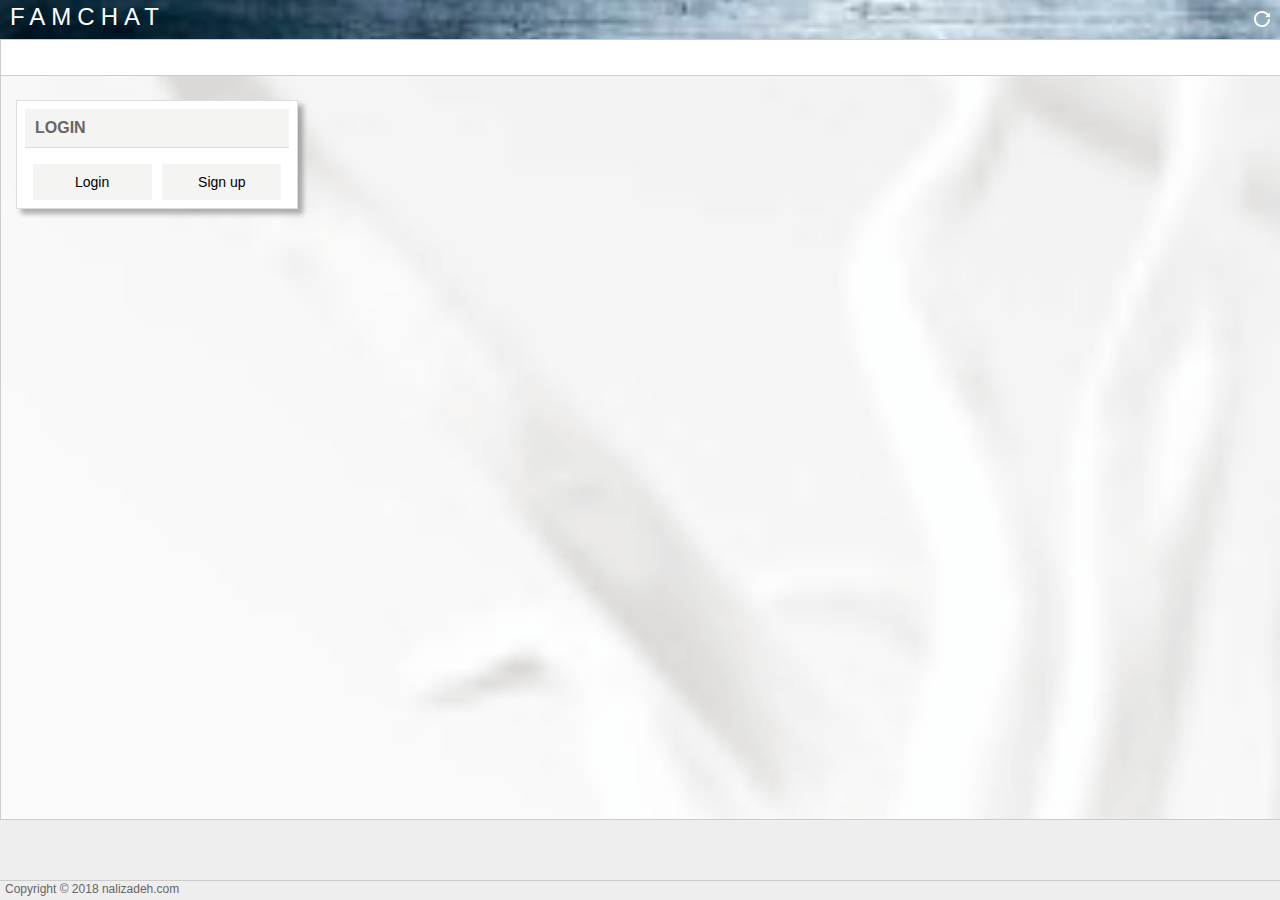
==== web/index.html @ d6cebac0 "Initial commit" ====
<!DOCTYPE html>
<html lang="en">
<head>
	<meta charset="utf-8"/>
	<title>FamChat</title>
	<meta name="viewport" content="width=device-width, minimum-scale=1.0, maximum-scale=1.0" />
	<link rel="icon" href="/favicon.ico" type="image/x-icon" />
	<link rel="shortcut icon" href="/favicon.ico" type="image/x-icon" />
	<link href="res/app.css" type="text/css" rel="stylesheet">
	<script type="text/javascript" src="res/app.js"></script>
	
</head>

<body> 

<div class="login" id="login_div">
	<div id="login_signup_box">
		<table class="login_table" border=0, cellpadding=8, cellspacing=0 align="center">
			<tr><td><div class="login_header">Login</div></td></tr>
			<tr><td class="btn_td">
				<input class="btn" type="button" value="Login" onclick="startLogin()"/>&ensp;
				<input class="btn" type="button" value="Sign up" onclick="startRegistration()" />
			</td></tr>
		</table>
	</div>
	<div id="login_box">
		<table class="login_table" border=0, cellpadding=8, cellspacing=0 align="center">
			<tr><td><div class="login_header">Login</div></td></tr>
			<tr><td><span class="spa">Username</span><input class="inp" id="username" /></td></tr>
			<tr><td><span class="spa">Password</span><input class="inp" id="password" type="password" /></td></tr>
			<tr><td class="btn_td">
				<input class="btn" type="button" value="<< Back" onclick="endLogin()" />&ensp;
				<input class="btn btn_red" type="button" value="Login" id="defaultActionButton" onclick="login()" />
			</td></tr>
			<tr><td><a class="spa_red" href="#" onclick="startSendEmail()">Forget password?</a></td></tr>
		</table>
	</div>
	<div id="signup_box">
		<table class="login_table" border=0, cellpadding=8, cellspacing=0 align="center">
			<tr><td><div class="login_header">Register</div></td></tr>
			<tr><td><span class="spa">Username</span><input class="inp" id="username2" /></td></tr>
			<tr><td><span class="spa">Email Address</span><input class="inp" id="email" /></td></tr>
			<tr><td><span class="spa">Password</span><input class="inp" id="password2" type="password" /></td></tr>
			<tr><td><span class="spa">Confirm password</span><input class="inp" id="password3" type="password" /></td></tr>
			<tr><td class="btn_td">
				<input class="btn" type="button" value="<< Back" onclick="endRegistration()" />&ensp;
				<input class="btn btn_red" type="button" value="Register" onclick="register()" />
			</td></tr>
		</table>
	</div>
	<div id="sendmail_box">
		<table class="login_table" border=0, cellpadding=8, cellspacing=0 align="center">
			<tr><td><div class="login_header">Reset Password</div></td></tr>
			<tr><td><span class="spa">Email Address</span><input class="inp" id="email2" /></td></tr>
			<tr><td class="btn_td">
				<input class="btn" type="button" value="<< Back" onclick="endSendEmail()" />&ensp;
				<input class="btn btn_red" type="button" value="Send" onclick="sendEmail()" />
			</td></tr>
		</table>
	</div>
</div>

<div class="setting" id="setting_div">
	<div id="setting_box">
		<table class="setting_table" border=0, cellpadding=8, cellspacing=0 align="center">
			<tr><td>
				<div class="setting_header">
					<span>Settings</span>
					<input class="sbtn" id="btnCloseSettings" type="button" value="X" onclick="closeSetting()" />
				</div>
			</td></tr>
			<tr><td class="btn_td">
				<input class="sbtn" type="button" value="User" onclick="startUserSetting()"/>&ensp;
				<input class="sbtn" type="button" value="Contacts" onclick="startContactsSetting()"/>&ensp;
				<input class="sbtn" type="button" value="Groups" onclick="startGroupsSetting()" />
			</td></tr>
		</table>
	</div>
	<div id="user_box">
		<table class="setting_table" border=0, cellpadding=4, cellspacing=0 align="center">
			<tr><td><div class="setting_header">User Settings</div></td></tr>
			<tr><td><span class="sspa">Username</span><input class="sinp" id="n_username" disabled /></td></tr>
			<tr><td><span class="sspa">Email Address</span><input class="sinp" id="n_emai" /></td></tr>
			<tr><td><span class="sspa">Password</span><input class="sinp" id="n_password" type="password" /></td></tr>
			<tr><td><span class="sspa">Confirm password</span><input class="sinp" id="n_password2" type="password" /></td></tr>
			<tr><td><span class="sspa">Avatar</span><input class="sinp" id="n_avatar" disabled />
				<label id="avatarBt"><input type="file" accept="image/*" onchange="sendAvatar(event)"></label></td></tr>
			<tr><td class="space_td"></td></tr>
			<tr><td class="btn_td">
				<input class="sbtn" type="button" value="<< Back" onclick="endUserSetting()" />&ensp;
				<input class="sbtn" type="button" value="Delete" onclick="deleteUser()" />&ensp;
				<input class="sbtn sbtn_red" type="button" value="Save" onclick="updateUser()" />
			</td></tr>
		</table>
	</div>
	<div id="contacts_box">
		<table class="setting_table" border=0, cellpadding=4, cellspacing=0 align="center">
			<tr><td><div class="setting_header">Contacts</div></td></tr>
			<tr><td><span class="sspa">My contacts</span>
				<select class="ssel" id="contacts"><option value="none">none</option></select>&ensp;
				<input class="sbtn" type="button" value="Remove" onclick="removeContact()" />
			</td></tr>
			<tr><td><span class="sspa">Users</span>
				<select class="ssel" id="u_users"><option value="none">none</option></select>&ensp;
				<input class="sbtn" type="button" value="Add" onclick="addContact()" />
			</td></tr>
			<tr><td class="space_td"></td></tr>
			<tr><td class="btn_td">
				<input class="sbtn" type="button" value="<< Back" onclick="endContactsSetting()" />&ensp;
			</td></tr>
		</table>
	</div>
	<div id="groups_box">
		<table class="setting_table" border=0, cellpadding=4, cellspacing=0 align="center">
			<tr><td><div class="setting_header">Groups</div></td></tr>
			<tr><td><span class="sspa">My groups</span>
				<select class="ssel" id="groups"><option value="none">none</option></select>&ensp;
				<input class="sbtn" type="button" value="Delete" onclick="deleteGroup()" />
			</td></tr>
			<tr><td><span class="sspa">Members</span>
				<select class="ssel" id="members" size="4"><option value="none">none</option></select>&ensp;
				<input class="sbtn" type="button" value="Remove" onclick="removeFromGroup()" />
			</td></tr>
			<tr><td><span class="sspa">Users</span>
				<select class="ssel" id="g_users"><option value="none">none</option></select>&ensp;
				<input class="sbtn" type="button" value="Add" onclick="addToGroup()" />
			</td></tr>
			<tr><td><span class="sspa">New groupname</span>
				<input class="sinp sinpg" id="groupname" />&ensp;
				<input class="sbtn" type="button" value="Create" onclick="createGroup()" />
			</td></tr>
			<tr><td class="space_td"></td></tr>
			<tr><td class="btn_td">
				<input class="sbtn" type="button" value="<< Back" onclick="endGroupsSetting()" />&ensp;
			</td></tr>
		</table>
	</div>
</div>

<div class="smiles" id="smiles_div">
	<div class="smiles_header">
		<span class="smilesTitle">Smiley</span>
		<input class="sbtn" id="smileCloseBtn" type="button" value="X" onclick="hideSmiley()" /><br>
	</div>
	<div class="smiles_body">
		<table class="smiles_table" id ="smTable" border=0, cellpadding=0, cellspacing=0>
		</table>
	</div>
</div>

<!--- THIS IS THE BODY ------>

<aside class="panel">
	
	<header>
		<span class="title h2">FAMCHAT</span>
		<label id="refreshBt" onclick="refresh()"></label>
		<label id="logoutBt" onclick="logout()"></label>
		<label id="settingBt" onclick="openSetting()"></label>
		<span id="usernameSp"></span>
		<span id="usericoSp"></span>
	</header>
	
	<main>
		<div class="content">
			<div class="channels" id="channels">
				<div class="channels_cont" id="channelsArea"></div>
			</div>
			<div class="chats">
				<div class="chats_cont">
					<div class="channelName">
						<div id="channelDv"></div>
						<input class="sbtn" id="closeChannelBt" type="button" value="X" onclick="closeChannel()"/>
					</div>
					<div class="chatItems">
						<div class="chatItems_cont" id="chatArea">
						</div>
					</div>
				</div>
			</div>
		</div>
	</main>
	
	<footer>
		<div class="controls" id="chatControls">
			<label id="channelsBt" onclick="openChannels()"></label>
			<label id="attachBt"><input type="file" accept="image/*" onchange="sendFile(event)"></label>
			<div id="chatText" contenteditable="true"></div>
			<label id="smileBt" onclick="showSmiley()"></label>
			<label id="sendBt" onclick="sendText()"></label>
		</div>
		<div class="copyright">
			<span>Copyright © 2018 nalizadeh.com</span>
			<img id="chatloading" src="res/img/loading.gif" alt="Loading..."/>
			<!--<canvas id="imgUploader" width="5" height="5" style="display:none"/>-->
			<a id="imgDownloader" style="display: none"></a>
		</div>
	</footer>
	
</aside>

</body>

<script>
	var FLEXLAYOUT = true;
	updateActions();
</script>

</html>
---- web/res/app.css ----
body, html {
	width: 100%;
    height: 100%;
	margin:0;
	padding:0;
	font-family: 'Source Sans Pro', sans-serif;
	font-size: 14px;
	color: #666;
}

*, *:before, *:after {
  box-sizing: border-box;
  -moz-box-sizing: border-box;
  -webkit-box-sizing: border-box;
}

table {
	padding: 0;
	border-spacing: 0;
	border-collapse: collapse;
}

.panel {
	width: 100%;
	height: 100vh;
	display: flex;
	flex-direction: column;
}

/*------ header --------*/

.panel header {
    height: 40px;
	width: 100%;
    background-image: url(img/bg.jpg);
    background-position: center;
    background-repeat: no-repeat;
    background-size: cover;
	font: 13px/22px "Segoe UI Semilight","Segoe UI","Segoe",Tahoma,Helvetica,Arial,sans-serif;
	color: #fff;
	border-bottom: 1px solid #ccc;
}

.panel header .title { float: left; text-align: left; padding: 6px 0  0 10px; }
.panel header .h2 { font-weight: 300; font-size: 24px; letter-spacing: 6px; }
.panel header .h3 { padding-top: 10px; font-weight: 300; font-size: 18px; letter-spacing: 4px; }

.userAvatar {
	width: 25px;
	height: 25px;
	border-radius: 50%;
	display: inline-block;
	float: right;
	margin: 6px 8px 0 0;
}

#usernameSp {
	display: inline-block;
	float: right;
	font-weight: bold;
	font-size: 18px;
	color: #fff;
	margin: 6px 10px 0 0;
}

#settingBt {
	display: none;
	float: right;
	width: 16px;
	height: 16px;
    overflow: hidden;
	margin: 11px 10px 0 0;
    background: url(img/menu16.png) no-repeat top left;
    cursor: pointer;
}

#logoutBt {
	display: none;
	float: right;
	width: 16px;
	height: 16px;
    overflow: hidden;
	margin: 11px 10px 0 0;
    background: url(img/logout16.png) no-repeat top left;
    cursor: pointer;
}

#refreshBt {
	display: inline-block;
	float: right;
	width: 16px;
	height: 16px;
    overflow: hidden;
	margin: 11px 10px 0 0;
    background: url(img/refresh16.png) no-repeat top left;
    cursor: pointer;
}

/*----- main ---------*/

.panel main {
	flex: 1;
	background: #fff;
}

.panel main .content {
	width: 100%;
	height: 100%;
	display: flex;
	flex-direction: row;
}

.panel main .content .channels {
	width: 0px;
	height: 100%;
	position: relative;
	border-right: 1px solid #ccc;
    transition: all 0.3s ease-out;
   -webkit-transition: all 0.3s ease-out;
   -moz-transition: all 0.3s ease-out;
   -o-transition: all 0.3s ease-out;
}

.panel main .content .channels .channels_cont {
	position: absolute;
	top: 0;
	left: 0;
	width: 100%;
	height: 100%;
	overflow-y: auto;
	overflow-x: hidden;
}

.channels_cont img { border-radius: 50%; }
.channels_cont ul { list-style-type: none; padding: 0px; margin: 0; }
.channels_cont h3 { font: bold 14px Helvetica, Verdana, sans-serif; }
.channels_cont li { padding: 4px; overflow: auto; }
.channels_cont li td { text-align: left; }
.channels_cont li .avaImgTd { width: 50px; }
.channels_cont li:hover { background: #eee; cursor: pointer; }
.channels_cont .lisp2 { color: #ccc; }

.panel main .content .chats {
	flex: 1;
	width: 100%;
	height: 100%;
	position: relative;
}

.panel main .content .chats .chats_cont {
	width: 100%;
	height: 100%;
	display: flex;
	flex-direction: column;
}

.panel main .content .chats .chats_cont .channelName {
	width: 100%;
	height: 36px;
	background: #fff;
	border-bottom: 1px solid #ccc;
	font-size: 16px;
}

#channelDv {
	display: inline-block;
	font-weight: bold;
	margin-left: 8px;
}

#channelSp {
	display: inline-block;
	margin-top: 6px;
}

.channelAv {
	width: 30px;
	height: 30px;
	display: inline-block;
	margin: 2px 6px 0 8px;
	border-radius: 50%;
}

#closeChannelBt {
	width: 24px;
	height: 24px;
	float: right;
	margin: 6px 10px 0 0;
}

.panel main .content .chats .chats_cont .chatItems {
	flex: 1;
	width: 100%;
	height: 100%;
	position: relative;
}

.panel main .content .chats .chats_cont .chatItems .chatItems_cont {
	position: absolute;
	top: 0;
	left: 0;
	width: 100%;
	height: 100%;
	overflow: auto;
    background-image: url(img/bg.png);
    background-position: center;
    background-repeat: no-repeat;
    background-size: cover;
}

.chattdTo {
	text-align: left;
	vertical-align: top;
}

.chattdFrom {
	text-align: left;
}

.chatInfo {
	font-size: 11px;
}

.chatspanTo {
	display: inline-block;
	float: left;
	margin: 10px 10px 0 10px;
	padding: 5px;
	color: #fff;
	background: #65AADD;
    border-radius: .5em;
}

.chatimgTo {
	display: inline-block;
}

.chatspanFrom {
	display: inline-block;
	float: right;
	margin: 10px 10px 0 10px;
	padding: 5px;
	color: #000;
	background: #bdd6a3;
    border-radius: .5em;
}

.chatimgFrom {
	display: inline-block;
	float: right;
	border-radius: .5em;
}

.chatBt {
	cursor: pointer;
}

.chatImage {
	border-radius: .5em;
}

/*------ footer --------*/

.panel footer {
	height: 81px;
	background: #eee;
	border-top: 1px solid #ccc;
}

.panel footer .controls {
	height: 60px;
	padding: 4px;
	display: flex;
	flex-direction: row;
}

.panel footer .copyright {
	height: 20px;
	padding: 1px 0 0 5px;
	border-top: 1px solid #ccc;
	font-size: 12px;
}

#chatControls {
	visibility: hidden;
}

#channelsBt {
	display: inline-block;
	width: 32px;
	height: 32px;
    overflow: hidden;
    position: relative;
	margin: 10px 5px 0 0;
    background: url(img/menu.png) no-repeat top left;
    cursor: pointer;
}

#attachBt {
	display: inline-block;
	width: 32px;
	height: 32px;
    overflow: hidden;
    position: relative;
	margin: 10px 5px 0 0;
    background: url(img/attach.png) no-repeat top left;
    cursor: pointer;
	pointer-events: none;
}

#attachBt [type=file] {
    display: block;
    filter: alpha(opacity=0);
    min-height: 100%;
    min-width: 100%;
    opacity: 0;
    position: absolute;
    text-align: right;
    right: 0;
    top: 0;
    cursor: pointer;
}

#smileBt {
	display: inline-block;
	width: 32px;
	height: 32px;
    overflow: hidden;
    position: relative;
	margin: 10px 5px 0 0;
    background: url(img/smiley.png) no-repeat top left;
    cursor: pointer;
	pointer-events: none;
}

#sendBt {
	display: inline-block;
	width: 32px;
	height: 32px;
    overflow: hidden;
    position: relative;
	margin: 10px 0 0 0;
    background: url(img/send.png) no-repeat top left;
    cursor: pointer;
	pointer-events: none;
}

#chatText {
	flex: 1;
	height: 52px;
	width: 100%;
	margin-right: 5px;
	padding: 4px;
	background: #FFF;
	overflow-y: auto;
	line-height: 16px;
}

#chatloading {
	display: none;
	cursor: wait;
}

/*--- smileys ---*/

#smiles_div { display: none; }

.smiles {
	position: absolute;
	left: 16px;
	top: 100px;
	width: 280px;
	height: 172px;
	display: inline;
	font-family: 'Source Sans Pro', sans-serif;
	font-size: 14px;
	color: #666;
	border: 1px solid #DDD;
	box-shadow: 5px 5px 5px rgba(0,0,0,0.3);
	z-index: 1000;
}

.smiles_header {
	height: 32px;
	font-size: 16px;
	background: #F4F4F2;
	position: relative;
	padding: 6px;
	border-bottom: 1px solid #DDD;
	font-weight: bold;
}

.smiles_body {
	position: absolute;
	width: 100%;
	height: 140px;
	overflow-y: auto;
}

.smiles_table {
	width: 100%;
	background: #ffffff;
}

#smileCloseBtn {
	width: 24px;
	height: 24px;
	float: right;
}

.smileImg {
	padding: 4px;
}

.smileImg:hover {
	background: #78ff53;
	cursor: pointer;
}

/*--- login ---*/

#login_div { display: none; }
#login_signup_box { display: none; }
#login_box { display: none; }
#signup_box { display: none; }
#sendmail_box { display: none; }

.login {
	position: absolute;
	left: 16px;
	top: 100px;
	display: inline;
	font-family: 'Source Sans Pro', sans-serif;
	font-size: 14px;
	color: #666;
	border: 1px solid #DDD;
	box-shadow: 5px 5px 5px rgba(0,0,0,0.3);
	z-index: 1000;
}

.login_table {
	width: 280px;
	background: #ffffff;
}

.login_header {
	font-size: 16px;
	text-transform: uppercase;
	background: #F4F4F2;
	position: relative;
	padding: 10px 10px;
	border-bottom: 1px solid #DDD;
	font-weight: bold;
}

.spa {
	display: block;
	padding-bottom: 5px;
}

.spa_red {
	color: #ED6347;
	text-decoration: none;
}

.inp {
	width: 98%;
	height: 28px;
	border: 1px solid #ccc;
	padding-left: 4px;
}

.btn_td {
	text-align: center;
}

.btn {
	font-family: 'Source Sans Pro', sans-serif;
	font-size: 14px;
	padding: 10px 20px;
	background: #F4F4F2;
	border: 0px solid #ccc;
	width: 45%;
	cursor: pointer;
}

.btn_red {
	background: #ED6347;
	color: #FFF;
}

.btn:hover {
	background: #E4E4E2;
}

/*----- setting -------*/

#setting_div { display: none; }
#setting_box { display: none; }
#user_box { display: none; }
#contacts_box { display: none; }
#groups_box { display: none; }

.setting {
	position: absolute;
	left: 16px;
	top: 100px;
	display: inline;
	font-family: 'Source Sans Pro', sans-serif;
	font-size: 14px;
	color: #666;
	z-index: 1000;
	border: 1px solid #DDD;
	box-shadow: 5px 5px 5px rgba(0,0,0,0.3);
	z-index: 1000;
}

.setting_header {
	font-size: 16px;
	text-transform: uppercase;
	background: #F4F4F2;
	position: relative;
	padding: 10px 10px;
	border-bottom: 1px solid #DDD;
	font-weight: bold;
}

.setting_table {
	width: 280px;
	background: #ffffff;
}

.space_td {
	height: 10px;
}

.sspa {
	display: block;
	padding-bottom: 2px;
}

.ssel {
	width: 180px;
	height: 28px;
	border: 1px solid #ccc;
	padding-left: 4px;
}

.sinp {
	width: 270px;
	height: 24px;
	border: 1px solid #ccc;
	padding-left: 4px;
}

.sinpg {
	width: 180px;
}

.sbtn {
	font-family: 'Source Sans Pro', sans-serif;
	font-size: 14px;
	text-align: center;
	background: #F4F4F2;
	border: 0px solid #ccc;
	width: 80px;
	height: 32px;
	cursor: pointer;
}

.sbtn:hover {
	background-color: #eee;
}

.sbtn_red {
	background: #ED6347;
	color: #FFF;
}

#btnCloseSettings {
	width: 24px;
	height: 24px;
	float: right;
}

#n_avatar {
	width: 230px;
}

#avatarBt {
	display: inline-block;
	width: 24px;
	height: 24px;
    overflow: hidden;
    position: relative;
    background: url(img/gavat.png) no-repeat top left;
    cursor: pointer;
}

#avatarBt [type=file] {
    display: block;
    filter: alpha(opacity=0);
    min-height: 100%;
    min-width: 100%;
    opacity: 0;
    position: absolute;
    text-align: right;
    right: 0;
    top: 0;
    cursor: pointer;
}

#members {
	height: 50px;
}
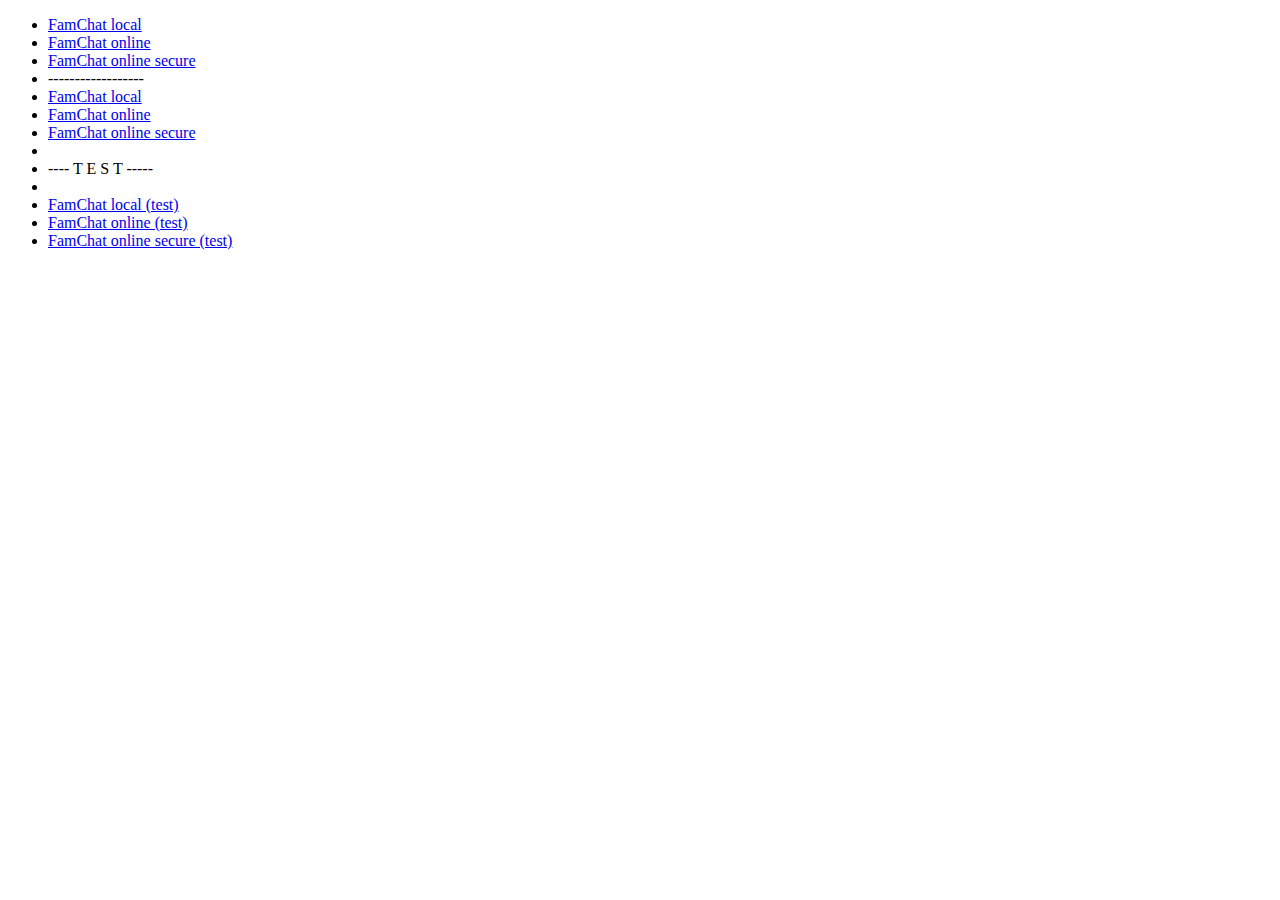
==== commit 737991a0: "This release uses configuration file" ====
--- a/web/index.html
+++ b/web/index.html
@@ -3,207 +3,26 @@
 <head>
 	<meta charset="utf-8"/>
 	<title>FamChat</title>
-	<meta name="viewport" content="width=device-width, minimum-scale=1.0, maximum-scale=1.0" />
-	<link rel="icon" href="/favicon.ico" type="image/x-icon" />
-	<link rel="shortcut icon" href="/favicon.ico" type="image/x-icon" />
-	<link href="res/app.css" type="text/css" rel="stylesheet">
-	<script type="text/javascript" src="res/app.js"></script>
-	
 </head>
 
 <body> 
 
-<div class="login" id="login_div">
-	<div id="login_signup_box">
-		<table class="login_table" border=0, cellpadding=8, cellspacing=0 align="center">
-			<tr><td><div class="login_header">Login</div></td></tr>
-			<tr><td class="btn_td">
-				<input class="btn" type="button" value="Login" onclick="startLogin()"/>&ensp;
-				<input class="btn" type="button" value="Sign up" onclick="startRegistration()" />
-			</td></tr>
-		</table>
-	</div>
-	<div id="login_box">
-		<table class="login_table" border=0, cellpadding=8, cellspacing=0 align="center">
-			<tr><td><div class="login_header">Login</div></td></tr>
-			<tr><td><span class="spa">Username</span><input class="inp" id="username" /></td></tr>
-			<tr><td><span class="spa">Password</span><input class="inp" id="password" type="password" /></td></tr>
-			<tr><td class="btn_td">
-				<input class="btn" type="button" value="<< Back" onclick="endLogin()" />&ensp;
-				<input class="btn btn_red" type="button" value="Login" id="defaultActionButton" onclick="login()" />
-			</td></tr>
-			<tr><td><a class="spa_red" href="#" onclick="startSendEmail()">Forget password?</a></td></tr>
-		</table>
-	</div>
-	<div id="signup_box">
-		<table class="login_table" border=0, cellpadding=8, cellspacing=0 align="center">
-			<tr><td><div class="login_header">Register</div></td></tr>
-			<tr><td><span class="spa">Username</span><input class="inp" id="username2" /></td></tr>
-			<tr><td><span class="spa">Email Address</span><input class="inp" id="email" /></td></tr>
-			<tr><td><span class="spa">Password</span><input class="inp" id="password2" type="password" /></td></tr>
-			<tr><td><span class="spa">Confirm password</span><input class="inp" id="password3" type="password" /></td></tr>
-			<tr><td class="btn_td">
-				<input class="btn" type="button" value="<< Back" onclick="endRegistration()" />&ensp;
-				<input class="btn btn_red" type="button" value="Register" onclick="register()" />
-			</td></tr>
-		</table>
-	</div>
-	<div id="sendmail_box">
-		<table class="login_table" border=0, cellpadding=8, cellspacing=0 align="center">
-			<tr><td><div class="login_header">Reset Password</div></td></tr>
-			<tr><td><span class="spa">Email Address</span><input class="inp" id="email2" /></td></tr>
-			<tr><td class="btn_td">
-				<input class="btn" type="button" value="<< Back" onclick="endSendEmail()" />&ensp;
-				<input class="btn btn_red" type="button" value="Send" onclick="sendEmail()" />
-			</td></tr>
-		</table>
-	</div>
-</div>
-
-<div class="setting" id="setting_div">
-	<div id="setting_box">
-		<table class="setting_table" border=0, cellpadding=8, cellspacing=0 align="center">
-			<tr><td>
-				<div class="setting_header">
-					<span>Settings</span>
-					<input class="sbtn" id="btnCloseSettings" type="button" value="X" onclick="closeSetting()" />
-				</div>
-			</td></tr>
-			<tr><td class="btn_td">
-				<input class="sbtn" type="button" value="User" onclick="startUserSetting()"/>&ensp;
-				<input class="sbtn" type="button" value="Contacts" onclick="startContactsSetting()"/>&ensp;
-				<input class="sbtn" type="button" value="Groups" onclick="startGroupsSetting()" />
-			</td></tr>
-		</table>
-	</div>
-	<div id="user_box">
-		<table class="setting_table" border=0, cellpadding=4, cellspacing=0 align="center">
-			<tr><td><div class="setting_header">User Settings</div></td></tr>
-			<tr><td><span class="sspa">Username</span><input class="sinp" id="n_username" disabled /></td></tr>
-			<tr><td><span class="sspa">Email Address</span><input class="sinp" id="n_emai" /></td></tr>
-			<tr><td><span class="sspa">Password</span><input class="sinp" id="n_password" type="password" /></td></tr>
-			<tr><td><span class="sspa">Confirm password</span><input class="sinp" id="n_password2" type="password" /></td></tr>
-			<tr><td><span class="sspa">Avatar</span><input class="sinp" id="n_avatar" disabled />
-				<label id="avatarBt"><input type="file" accept="image/*" onchange="sendAvatar(event)"></label></td></tr>
-			<tr><td class="space_td"></td></tr>
-			<tr><td class="btn_td">
-				<input class="sbtn" type="button" value="<< Back" onclick="endUserSetting()" />&ensp;
-				<input class="sbtn" type="button" value="Delete" onclick="deleteUser()" />&ensp;
-				<input class="sbtn sbtn_red" type="button" value="Save" onclick="updateUser()" />
-			</td></tr>
-		</table>
-	</div>
-	<div id="contacts_box">
-		<table class="setting_table" border=0, cellpadding=4, cellspacing=0 align="center">
-			<tr><td><div class="setting_header">Contacts</div></td></tr>
-			<tr><td><span class="sspa">My contacts</span>
-				<select class="ssel" id="contacts"><option value="none">none</option></select>&ensp;
-				<input class="sbtn" type="button" value="Remove" onclick="removeContact()" />
-			</td></tr>
-			<tr><td><span class="sspa">Users</span>
-				<select class="ssel" id="u_users"><option value="none">none</option></select>&ensp;
-				<input class="sbtn" type="button" value="Add" onclick="addContact()" />
-			</td></tr>
-			<tr><td class="space_td"></td></tr>
-			<tr><td class="btn_td">
-				<input class="sbtn" type="button" value="<< Back" onclick="endContactsSetting()" />&ensp;
-			</td></tr>
-		</table>
-	</div>
-	<div id="groups_box">
-		<table class="setting_table" border=0, cellpadding=4, cellspacing=0 align="center">
-			<tr><td><div class="setting_header">Groups</div></td></tr>
-			<tr><td><span class="sspa">My groups</span>
-				<select class="ssel" id="groups"><option value="none">none</option></select>&ensp;
-				<input class="sbtn" type="button" value="Delete" onclick="deleteGroup()" />
-			</td></tr>
-			<tr><td><span class="sspa">Members</span>
-				<select class="ssel" id="members" size="4"><option value="none">none</option></select>&ensp;
-				<input class="sbtn" type="button" value="Remove" onclick="removeFromGroup()" />
-			</td></tr>
-			<tr><td><span class="sspa">Users</span>
-				<select class="ssel" id="g_users"><option value="none">none</option></select>&ensp;
-				<input class="sbtn" type="button" value="Add" onclick="addToGroup()" />
-			</td></tr>
-			<tr><td><span class="sspa">New groupname</span>
-				<input class="sinp sinpg" id="groupname" />&ensp;
-				<input class="sbtn" type="button" value="Create" onclick="createGroup()" />
-			</td></tr>
-			<tr><td class="space_td"></td></tr>
-			<tr><td class="btn_td">
-				<input class="sbtn" type="button" value="<< Back" onclick="endGroupsSetting()" />&ensp;
-			</td></tr>
-		</table>
-	</div>
-</div>
-
-<div class="smiles" id="smiles_div">
-	<div class="smiles_header">
-		<span class="smilesTitle">Smiley</span>
-		<input class="sbtn" id="smileCloseBtn" type="button" value="X" onclick="hideSmiley()" /><br>
-	</div>
-	<div class="smiles_body">
-		<table class="smiles_table" id ="smTable" border=0, cellpadding=0, cellspacing=0>
-		</table>
-	</div>
-</div>
-
-<!--- THIS IS THE BODY ------>
-
-<aside class="panel">
-	
-	<header>
-		<span class="title h2">FAMCHAT</span>
-		<label id="refreshBt" onclick="refresh()"></label>
-		<label id="logoutBt" onclick="logout()"></label>
-		<label id="settingBt" onclick="openSetting()"></label>
-		<span id="usernameSp"></span>
-		<span id="usericoSp"></span>
-	</header>
-	
-	<main>
-		<div class="content">
-			<div class="channels" id="channels">
-				<div class="channels_cont" id="channelsArea"></div>
-			</div>
-			<div class="chats">
-				<div class="chats_cont">
-					<div class="channelName">
-						<div id="channelDv"></div>
-						<input class="sbtn" id="closeChannelBt" type="button" value="X" onclick="closeChannel()"/>
-					</div>
-					<div class="chatItems">
-						<div class="chatItems_cont" id="chatArea">
-						</div>
-					</div>
-				</div>
-			</div>
-		</div>
-	</main>
-	
-	<footer>
-		<div class="controls" id="chatControls">
-			<label id="channelsBt" onclick="openChannels()"></label>
-			<label id="attachBt"><input type="file" accept="image/*" onchange="sendFile(event)"></label>
-			<div id="chatText" contenteditable="true"></div>
-			<label id="smileBt" onclick="showSmiley()"></label>
-			<label id="sendBt" onclick="sendText()"></label>
-		</div>
-		<div class="copyright">
-			<span>Copyright © 2018 nalizadeh.com</span>
-			<img id="chatloading" src="res/img/loading.gif" alt="Loading..."/>
-			<!--<canvas id="imgUploader" width="5" height="5" style="display:none"/>-->
-			<a id="imgDownloader" style="display: none"></a>
-		</div>
-	</footer>
-	
-</aside>
+<ul>
+	<li><a href="http://localhost:8080/FamChat.html?type=local">FamChat local</a></li>
+	<li><a href="http://nalizadeh.dynv6.net:8080/FamChat.html?type=online">FamChat online</a></li>
+	<li><a href="https://nalizadeh.dynv6.net:443/FamChat.html?type=secure">FamChat online secure</a></li>
+	<li>------------------</li>
+	<li><a href="http://localhost:8080/FamChat2.html?type=local">FamChat local</a></li>
+	<li><a href="http://nalizadeh.dynv6.net:8080/FamChat2.html?type=online">FamChat online</a></li>
+	<li><a href="https://nalizadeh.dynv6.net:443/FamChat2.html?type=secure">FamChat online secure</a></li>
+	<li></li>
+	<li>---- T E S T -----</li>
+	<li></li>
+	<li><a href="http://localhost:8080/FamChatTest.html?type=local">FamChat local (test)</a></li>
+	<li><a href="http://nalizadeh.dynv6.net:8080/FamChatTest.html?type=online">FamChat online (test)</a></li>
+	<li><a href="https://nalizadeh.dynv6.net:443/FamChatTest.html?type=secure">FamChat online secure (test)</a></li>
+</ul>
 
 </body>
 
-<script>
-	var FLEXLAYOUT = true;
-	updateActions();
-</script>
-
 </html>
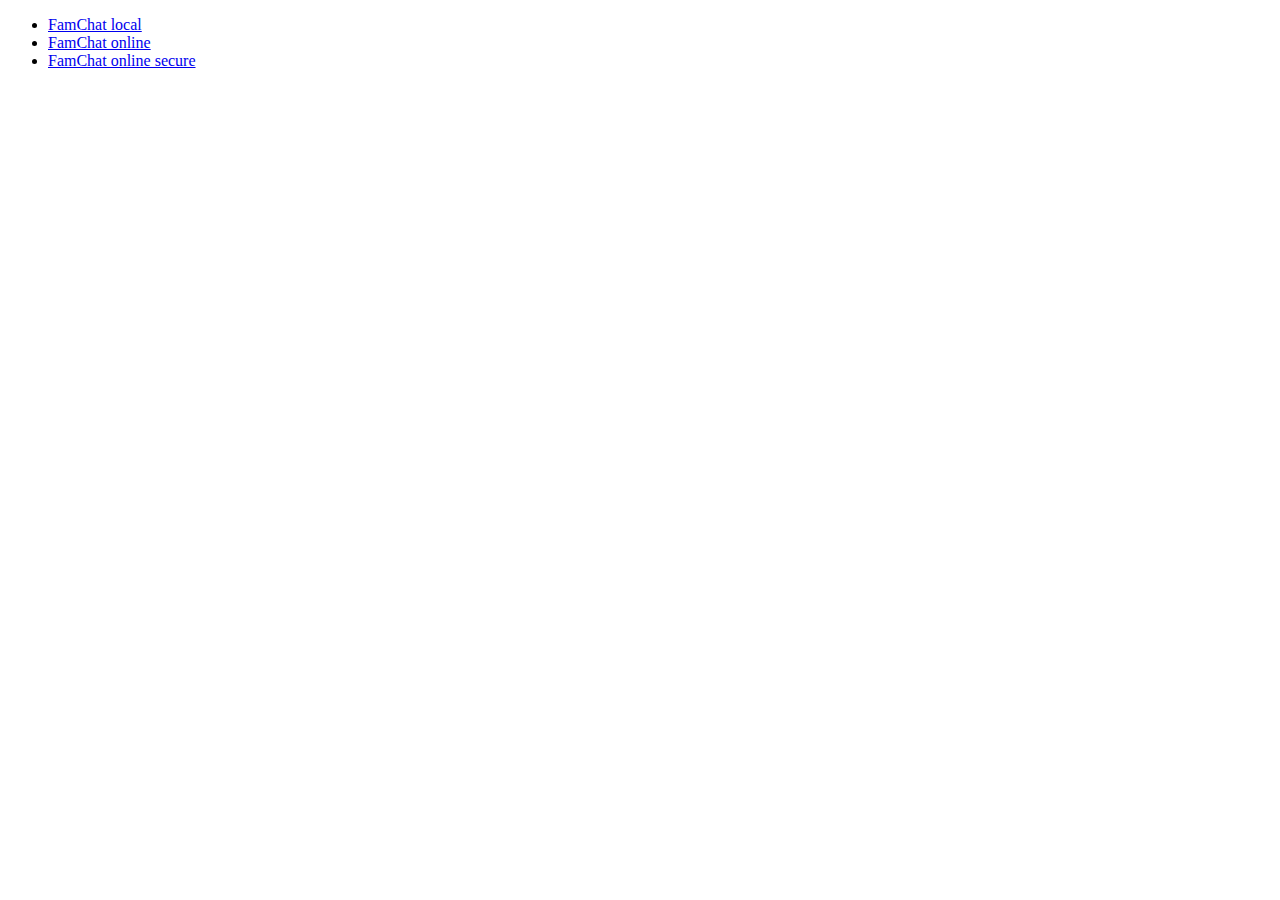
==== commit b98749ef: "Readme changed" ====
--- a/web/index.html
+++ b/web/index.html
@@ -10,17 +10,7 @@
 <ul>
 	<li><a href="http://localhost:8080/FamChat.html?type=local">FamChat local</a></li>
 	<li><a href="http://nalizadeh.dynv6.net:8080/FamChat.html?type=online">FamChat online</a></li>
-	<li><a href="https://nalizadeh.dynv6.net:443/FamChat.html?type=secure">FamChat online secure</a></li>
-	<li>------------------</li>
-	<li><a href="http://localhost:8080/FamChat2.html?type=local">FamChat local</a></li>
-	<li><a href="http://nalizadeh.dynv6.net:8080/FamChat2.html?type=online">FamChat online</a></li>
-	<li><a href="https://nalizadeh.dynv6.net:443/FamChat2.html?type=secure">FamChat online secure</a></li>
-	<li></li>
-	<li>---- T E S T -----</li>
-	<li></li>
-	<li><a href="http://localhost:8080/FamChatTest.html?type=local">FamChat local (test)</a></li>
-	<li><a href="http://nalizadeh.dynv6.net:8080/FamChatTest.html?type=online">FamChat online (test)</a></li>
-	<li><a href="https://nalizadeh.dynv6.net:443/FamChatTest.html?type=secure">FamChat online secure (test)</a></li>
+	<li><a href="https://nalizadeh.dlynv6.net:443/FamChat.html?type=secure">FamChat online secure</a></li>
 </ul>
 
 </body>
